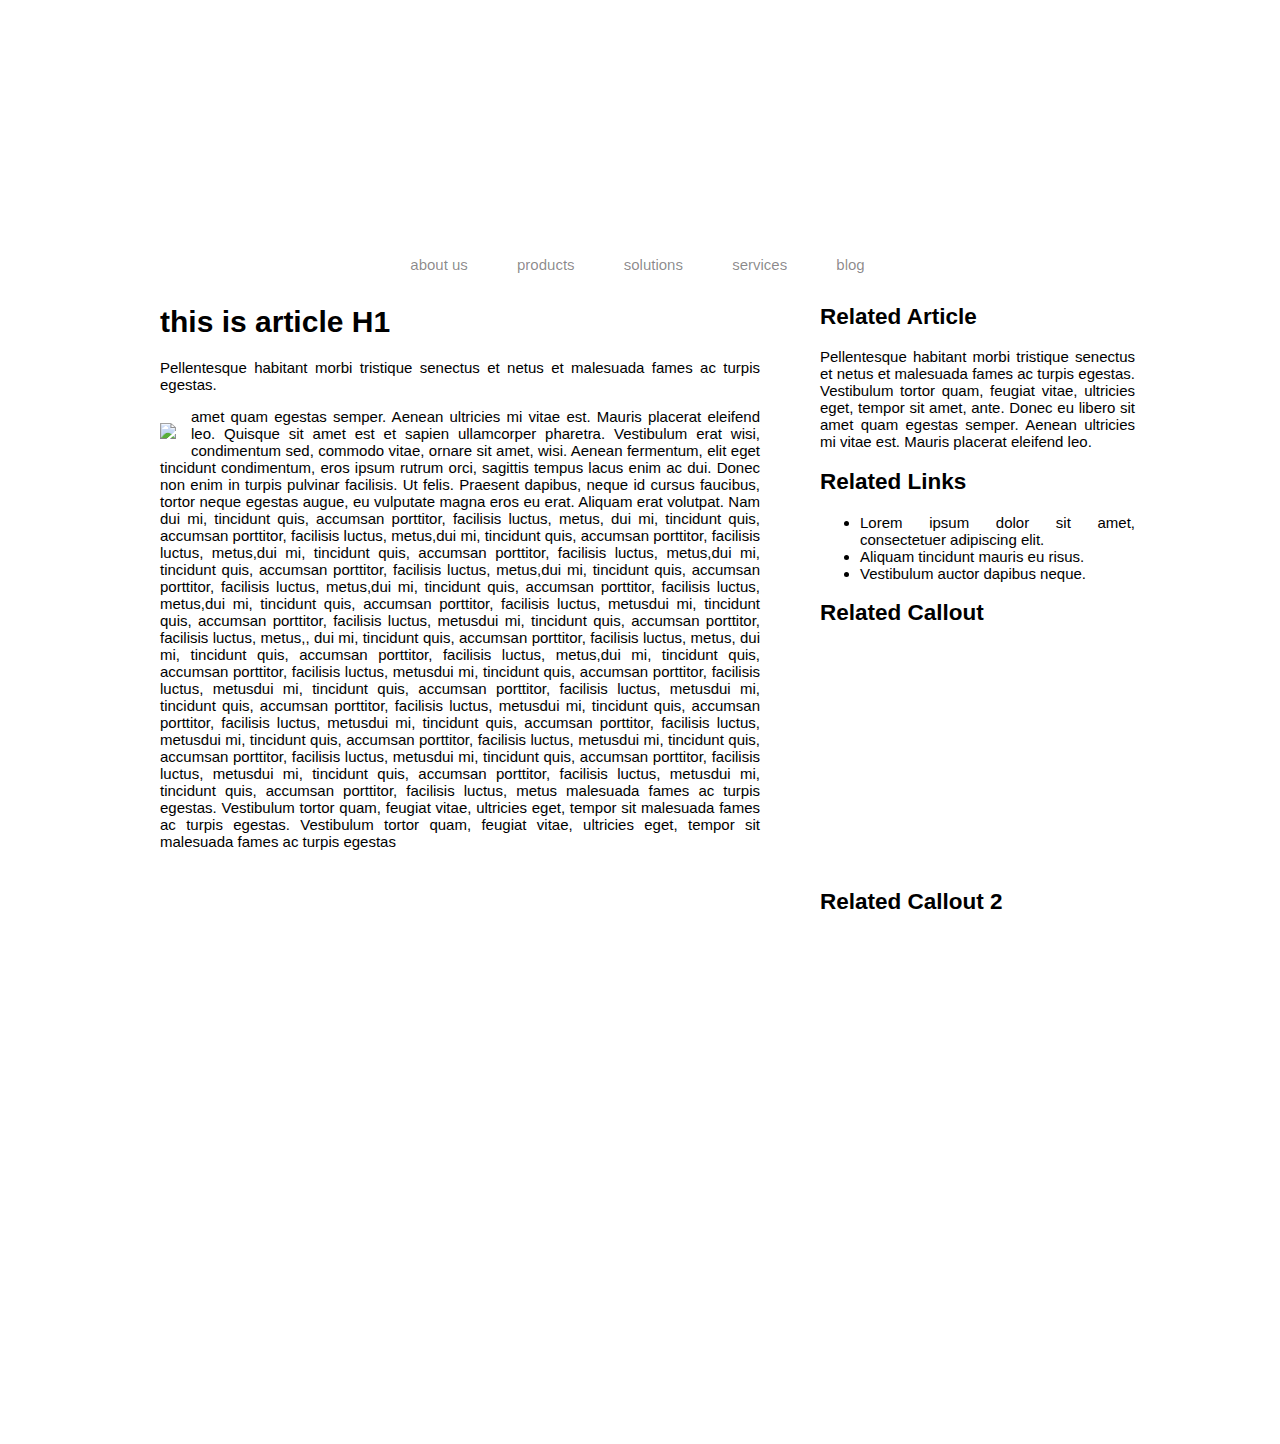
==== index.html @ 9a87e270 "initial checkin" ====
<! DOCTYPE html>
<html>
<head>
    <link href="css/main.css" type="text/css" rel="stylesheet">
</head>

<body>
<div class="page">
    <header>
        <nav>
            <ul>
                <li><a href="/about-us">about us</a></li>
                <li><a href="/products">products</a></li>
                <li><a href="/solutions">solutions</a></li>
                <li><a href="/services">services</a></li>
                <li><a href="/blogs">blog</a></li>
            </ul>
        </nav>
    </header>
    <section>

        <article>
            <h1>this is article H1</h1>

            <p>Pellentesque habitant morbi tristique senectus et netus et malesuada fames ac turpis egestas.
            </p>

            <p><img class="articleimage" src="http://placehold.it/250x250"></p>

            <p>amet quam egestas semper. Aenean ultricies mi vitae est. Mauris placerat eleifend leo. Quisque sit amet
                est et sapien ullamcorper pharetra. Vestibulum erat wisi, condimentum sed, commodo vitae, ornare sit
                amet, wisi. Aenean fermentum, elit eget tincidunt condimentum, eros ipsum rutrum orci, sagittis tempus
                lacus enim ac dui. Donec non enim in turpis pulvinar facilisis. Ut felis. Praesent dapibus, neque id
                cursus faucibus, tortor neque egestas augue, eu vulputate magna eros eu erat. Aliquam erat volutpat. Nam
                dui mi, tincidunt quis, accumsan porttitor, facilisis luctus, metus, dui mi, tincidunt quis, accumsan
                porttitor, facilisis luctus, metus,dui mi, tincidunt quis, accumsan porttitor, facilisis luctus,
                metus,dui mi, tincidunt quis, accumsan porttitor, facilisis luctus, metus,dui mi, tincidunt quis,
                accumsan porttitor, facilisis luctus, metus,dui mi, tincidunt quis, accumsan porttitor, facilisis
                luctus, metus,dui mi, tincidunt quis, accumsan porttitor, facilisis luctus, metus,dui mi, tincidunt
                quis, accumsan porttitor, facilisis luctus, metusdui mi, tincidunt quis, accumsan porttitor, facilisis
                luctus, metusdui mi, tincidunt quis, accumsan porttitor, facilisis luctus, metus,, dui mi, tincidunt
                quis, accumsan porttitor, facilisis luctus, metus, dui mi, tincidunt quis, accumsan porttitor, facilisis
                luctus, metus,dui mi, tincidunt quis, accumsan porttitor, facilisis luctus, metusdui mi, tincidunt quis,
                accumsan porttitor, facilisis luctus, metusdui mi, tincidunt quis, accumsan porttitor, facilisis luctus,
                metusdui mi, tincidunt quis, accumsan porttitor, facilisis luctus, metusdui mi, tincidunt quis, accumsan
                porttitor, facilisis luctus, metusdui mi, tincidunt quis, accumsan porttitor, facilisis luctus, metusdui
                mi, tincidunt quis, accumsan porttitor, facilisis luctus, metusdui mi, tincidunt quis, accumsan
                porttitor, facilisis luctus, metusdui mi, tincidunt quis, accumsan porttitor, facilisis luctus, metusdui
                mi, tincidunt quis, accumsan porttitor, facilisis luctus, metusdui mi, tincidunt quis, accumsan
                porttitor, facilisis luctus, metus malesuada fames ac turpis egestas. Vestibulum tortor quam, feugiat
                vitae, ultricies eget, tempor sit malesuada fames ac turpis egestas. Vestibulum tortor quam, feugiat
                vitae, ultricies eget, tempor sit malesuada fames ac turpis egestas</p>
        </article>
        <aside>
            <div>
                <h2>Related Article</h2>

                <p>Pellentesque habitant morbi tristique senectus et netus et malesuada fames ac turpis egestas.
                    Vestibulum tortor quam, feugiat vitae, ultricies eget, tempor sit amet, ante. Donec eu libero sit
                    amet quam egestas semper. Aenean ultricies mi vitae est. Mauris placerat eleifend leo.</p>
            </div>
            <div class="related-links">
                <h2>Related Links</h2>
                <ul>
                    <li>Lorem ipsum dolor sit amet, consectetuer adipiscing elit.</li>
                    <li>Aliquam tincidunt mauris eu risus.</li>
                    <li>Vestibulum auctor dapibus neque.</li>
                </ul>
            </div>
            <div class="callout">
                <h2>Related Callout</h2>
            </div>
            <div class="callout">
                <h2>Related Callout 2</h2>
            </div>

        </aside>

    </section>
    <footer>

    </footer>
</div>
</body>

</html>
---- css/main.css ----
body {
    font-family: Helvetica;
    font-size: 15px;
}
.page {
    margin: 10em auto;
    max-width: 990px;
    text-align: justify;
    padding: 0;
}
header, footer{
    background: url(http://placehold.it/990x100) no-repeat transparent;
    height: 9em;
}
footer{
    clear:both;
}
article{
    /* background: url(http://placehold.it/750x800) no-repeat transparent; */
    max-height: 100em;
     max-width: 40em;
    /*padding: 0 20em 4em 1em;*/
    float:left;
    /*background: #ffa;*/
    padding: 0  4em 0 1em;
}
aside{
    float: left;
    width: 21em;
    /*margin: 0 0 4em -18em;*/
    max-height: 100em;
    /*color: teal;*/
    /*background: #D8FF35;*/
}
.callout{
    background: url(http://placehold.it/330x250) no-repeat transparent scroll;
    height: 18em;
}
aside.callout h2{
    text-transform: uppercase;
}
article .articleimage{
    float: left;
    margin: 1em 1em 1em 0;
}
nav ul{
    text-align: center;
}
nav ul li{
    display: inline-block;
    padding: 0 2em 0 0;
    margin: 7em 0 0 0;
}
nav ul li a, a:link, a:visited {
    text-decoration: none;
    color: rgba(7, 3, 5, 0.48);
    background: url("https://developer.cdn.mozilla.net/media/img/wiki/menu-arrow.png") no-repeat scroll 92% 0 transparent;
    padding: 0.3em 1em 1em 0;
}
a:hover{
    color: rgba(7, 1, 6, 0.82);
}
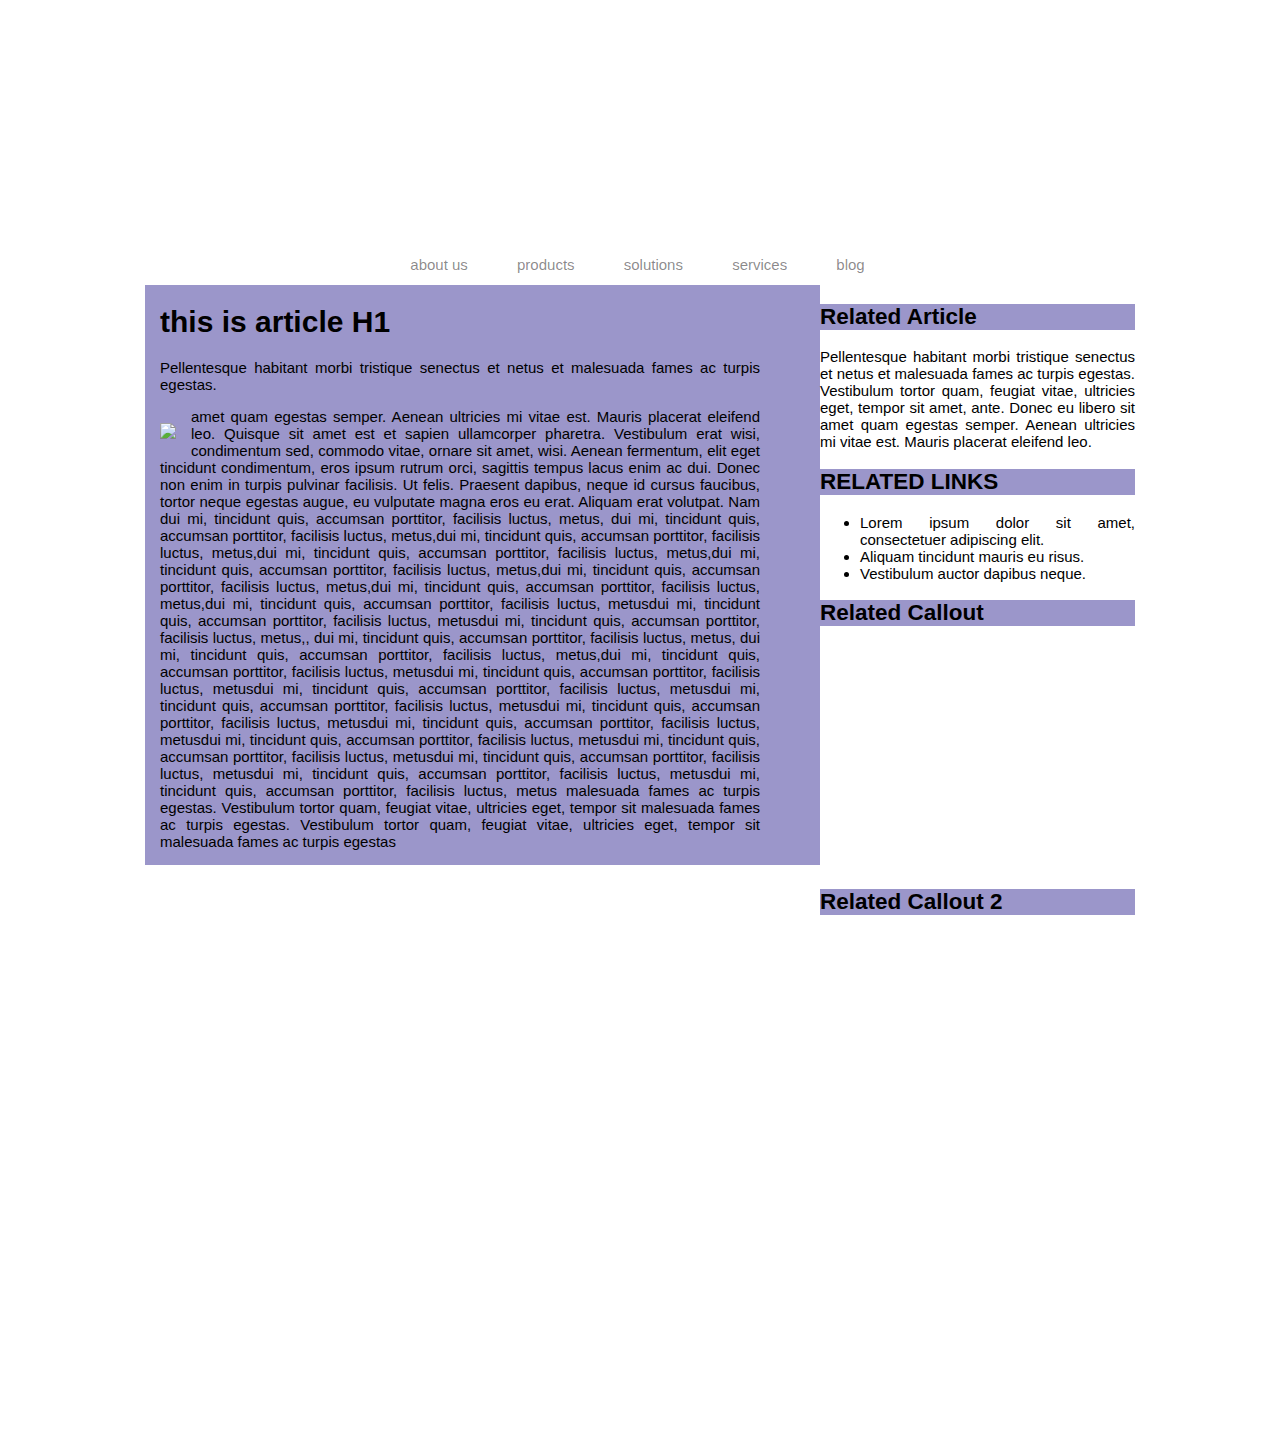
==== commit 765932f3: "background color exp" ====
--- a/index.html
+++ b/index.html
@@ -3,7 +3,6 @@
 <head>
     <link href="css/main.css" type="text/css" rel="stylesheet">
 </head>
-
 <body>
 <div class="page">
     <header>
@@ -18,15 +17,10 @@
         </nav>
     </header>
     <section>
-
         <article>
             <h1>this is article H1</h1>
-
-            <p>Pellentesque habitant morbi tristique senectus et netus et malesuada fames ac turpis egestas.
-            </p>
-
+            <p>Pellentesque habitant morbi tristique senectus et netus et malesuada fames ac turpis egestas.</p>
             <p><img class="articleimage" src="http://placehold.it/250x250"></p>
-
             <p>amet quam egestas semper. Aenean ultricies mi vitae est. Mauris placerat eleifend leo. Quisque sit amet
                 est et sapien ullamcorper pharetra. Vestibulum erat wisi, condimentum sed, commodo vitae, ornare sit
                 amet, wisi. Aenean fermentum, elit eget tincidunt condimentum, eros ipsum rutrum orci, sagittis tempus
@@ -54,7 +48,6 @@
         <aside>
             <div>
                 <h2>Related Article</h2>
-
                 <p>Pellentesque habitant morbi tristique senectus et netus et malesuada fames ac turpis egestas.
                     Vestibulum tortor quam, feugiat vitae, ultricies eget, tempor sit amet, ante. Donec eu libero sit
                     amet quam egestas semper. Aenean ultricies mi vitae est. Mauris placerat eleifend leo.</p>
@@ -73,14 +66,10 @@
             <div class="callout">
                 <h2>Related Callout 2</h2>
             </div>
-
         </aside>
-
     </section>
     <footer>
-
     </footer>
 </div>
 </body>
-
 </html>
--- a/css/main.css
+++ b/css/main.css
@@ -7,6 +7,7 @@
     max-width: 990px;
     text-align: justify;
     padding: 0;
+
 }
 header, footer{
     background: url(http://placehold.it/990x100) no-repeat transparent;
@@ -23,6 +24,11 @@
     float:left;
     /*background: #ffa;*/
     padding: 0  4em 0 1em;
+    background-color: rgb(155,150,202);
+}
+article .articleimage{
+    float: left;
+    margin: 1em 1em 1em 0;
 }
 aside{
     float: left;
@@ -31,23 +37,27 @@
     max-height: 100em;
     /*color: teal;*/
     /*background: #D8FF35;*/
+    background-color: white;
 }
 .callout{
     background: url(http://placehold.it/330x250) no-repeat transparent scroll;
     height: 18em;
 }
+aside h2{
+    background-color: rgb(155,150,202);
+}
 aside.callout h2{
     text-transform: uppercase;
 }
-article .articleimage{
-    float: left;
-    margin: 1em 1em 1em 0;
+div.related-links h2{text-transform: uppercase;
 }
 nav ul{
     text-align: center;
+    max-height: 2em;
 }
 nav ul li{
     display: inline-block;
+    list-style: none;
     padding: 0 2em 0 0;
     margin: 7em 0 0 0;
 }
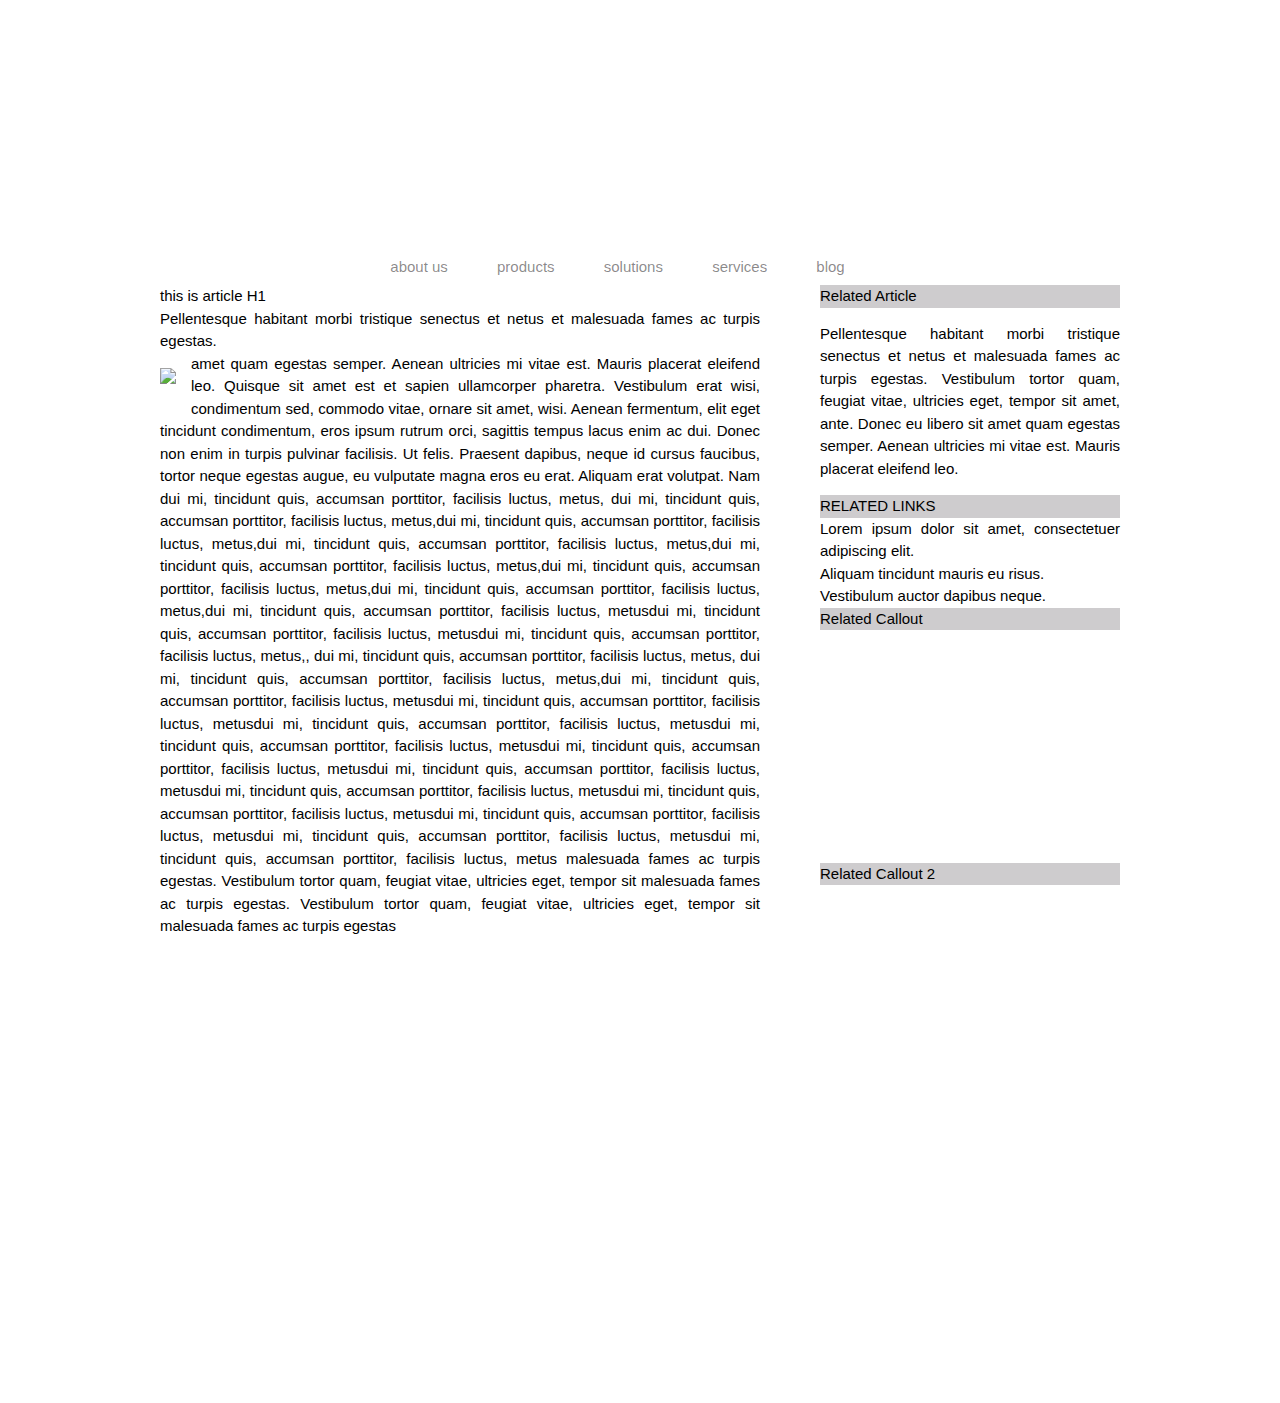
==== commit ff679f56: "The goal of a reset stylesheet is to reduce browser inconsistencies in things like default line heig" ====
--- a/index.html
+++ b/index.html
@@ -1,6 +1,7 @@
 <! DOCTYPE html>
 <html>
 <head>
+    <link href="css/reset.css" type="text/css" rel="stylesheet">
     <link href="css/main.css" type="text/css" rel="stylesheet">
 </head>
 <body>
--- a/css/main.css
+++ b/css/main.css
@@ -1,3 +1,6 @@
+/* Author: Jay Wazurkar
+   License: none (public domain)
+*/
 body {
     font-family: Helvetica;
     font-size: 15px;
@@ -7,7 +10,7 @@
     max-width: 990px;
     text-align: justify;
     padding: 0;
-
+    line-height: 1.5;
 }
 header, footer{
     background: url(http://placehold.it/990x100) no-repeat transparent;
@@ -24,27 +27,31 @@
     float:left;
     /*background: #ffa;*/
     padding: 0  4em 0 1em;
-    background-color: rgb(155,150,202);
+
 }
-article .articleimage{
+.articleimage{
     float: left;
     margin: 1em 1em 1em 0;
 }
 aside{
     float: left;
-    width: 21em;
+    width: 20em;
     /*margin: 0 0 4em -18em;*/
     max-height: 100em;
     /*color: teal;*/
     /*background: #D8FF35;*/
     background-color: white;
 }
+aside p{
+    margin: 1em 0 1em 0em
+}
 .callout{
     background: url(http://placehold.it/330x250) no-repeat transparent scroll;
-    height: 18em;
+    height: 17em;
 }
 aside h2{
-    background-color: rgb(155,150,202);
+    margin: 0 0 0 0;
+    background-color: rgba(32, 25, 30, 0.22);
 }
 aside.callout h2{
     text-transform: uppercase;
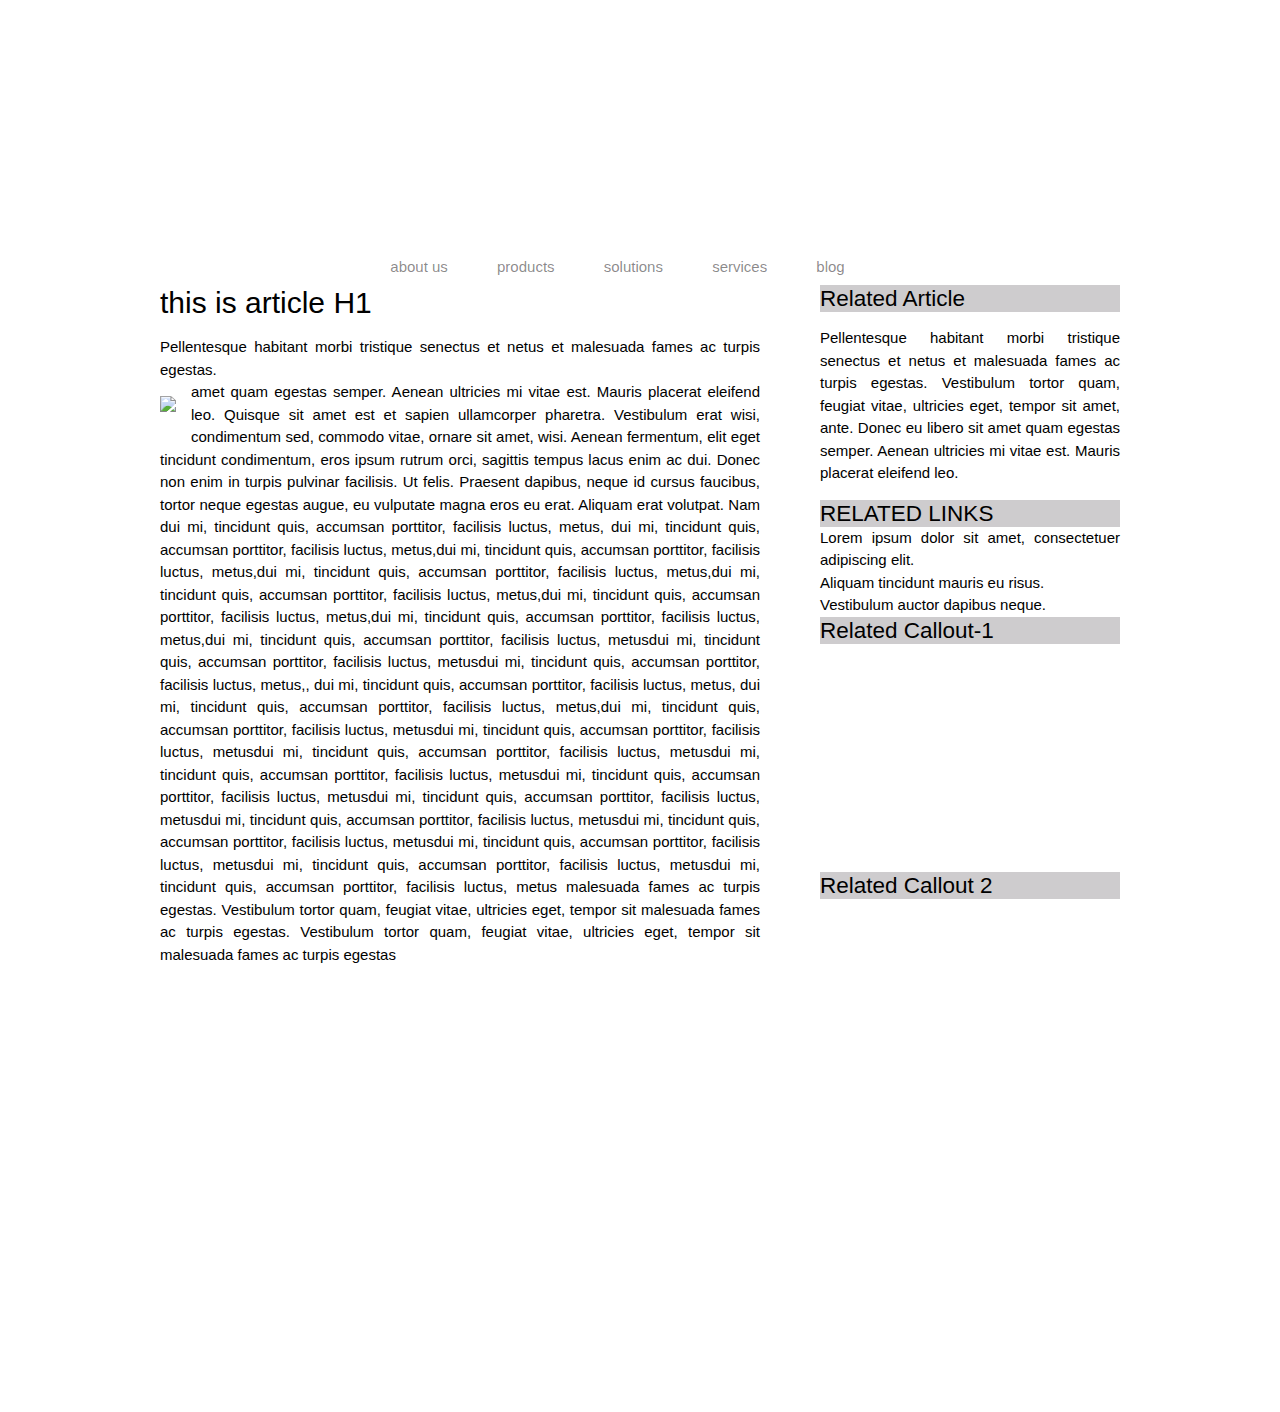
==== commit 3ceea3b3: "added global style elements" ====
--- a/index.html
+++ b/index.html
@@ -62,7 +62,7 @@
                 </ul>
             </div>
             <div class="callout">
-                <h2>Related Callout</h2>
+                <h2>Related Callout-1</h2>
             </div>
             <div class="callout">
                 <h2>Related Callout 2</h2>
--- a/css/main.css
+++ b/css/main.css
@@ -1,6 +1,8 @@
 /* Author: Jay Wazurkar
    License: none (public domain)
 */
+
+/*TODO: use more generic classes like - left, right, content, box, error, */
 body {
     font-family: Helvetica;
     font-size: 15px;
@@ -12,6 +14,12 @@
     padding: 0;
     line-height: 1.5;
 }
+h1, h2, h3 {line-height: 1.2;}
+h1{
+    font-size: 2em;
+    margin: 0 0 0.5em 0;
+}
+h2{font-size: 1.5em;}
 header, footer{
     background: url(http://placehold.it/990x100) no-repeat transparent;
     height: 9em;
@@ -64,7 +72,7 @@
 }
 nav ul li{
     display: inline-block;
-    list-style: none;
+    /*list-style: none;*/
     padding: 0 2em 0 0;
     margin: 7em 0 0 0;
 }
